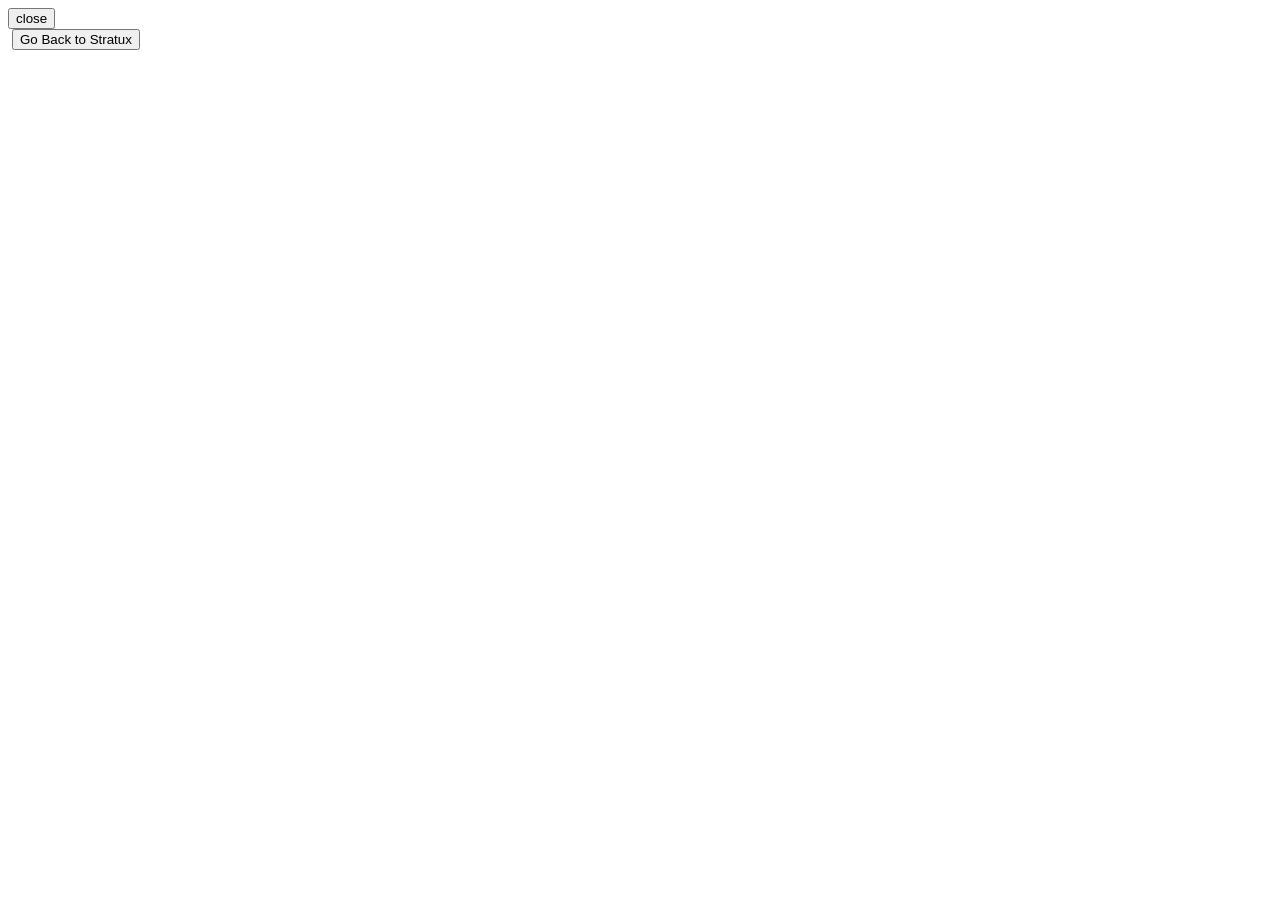
==== web/map.html @ dcf84987 "Added more robust airport route handling to suppress server 400 and 500 errors when no airport is fo" ====
<!DOCTYPE html>
<html lang="en">
  <head>
    <meta charset="UTF-8" />
    <meta name="viewport" content="width=device-width, initial-scale=1.0" />
    <title>Stratux Aviation Map</title>
    <script type="module" crossorigin src="/map.js"></script>
    <link rel="stylesheet" crossorigin href="/map.css">
  </head>
  <body>
    <div id="map"></div>
  <div id="popup" class="ol-popup">
      <a href="#" id="popup-closer" class="ol-popup-closer"><button>close</button></a>
      <div id="popup-content">
        <!-- Template for creating map weather popups -->
        <div class="tplcontainer" id="tplcontainer" style="display:none;">
          <div class="tplheader" id="tplheader">Terminal Area Forecast - ${id}</div>
          <table class="tplbody" id="tplbody">${weatherdata}</table>
          <div class="tplfooter" id="tplfooter">
            <textarea class="tplrawtext" id="tplrawtext" rows="2">${rawtext}</textarea>
            <button class="tplbutton" onclick="closePopup()">Exit</button>
          </div>
        </div>
      </div>
  </div>
  <img class="airplane" id="airplane" src="/images/airplane.png" alt="">
  <button id="closeBtn" class="closeBtn">Go Back to Stratux</button>
  </body>
</html>
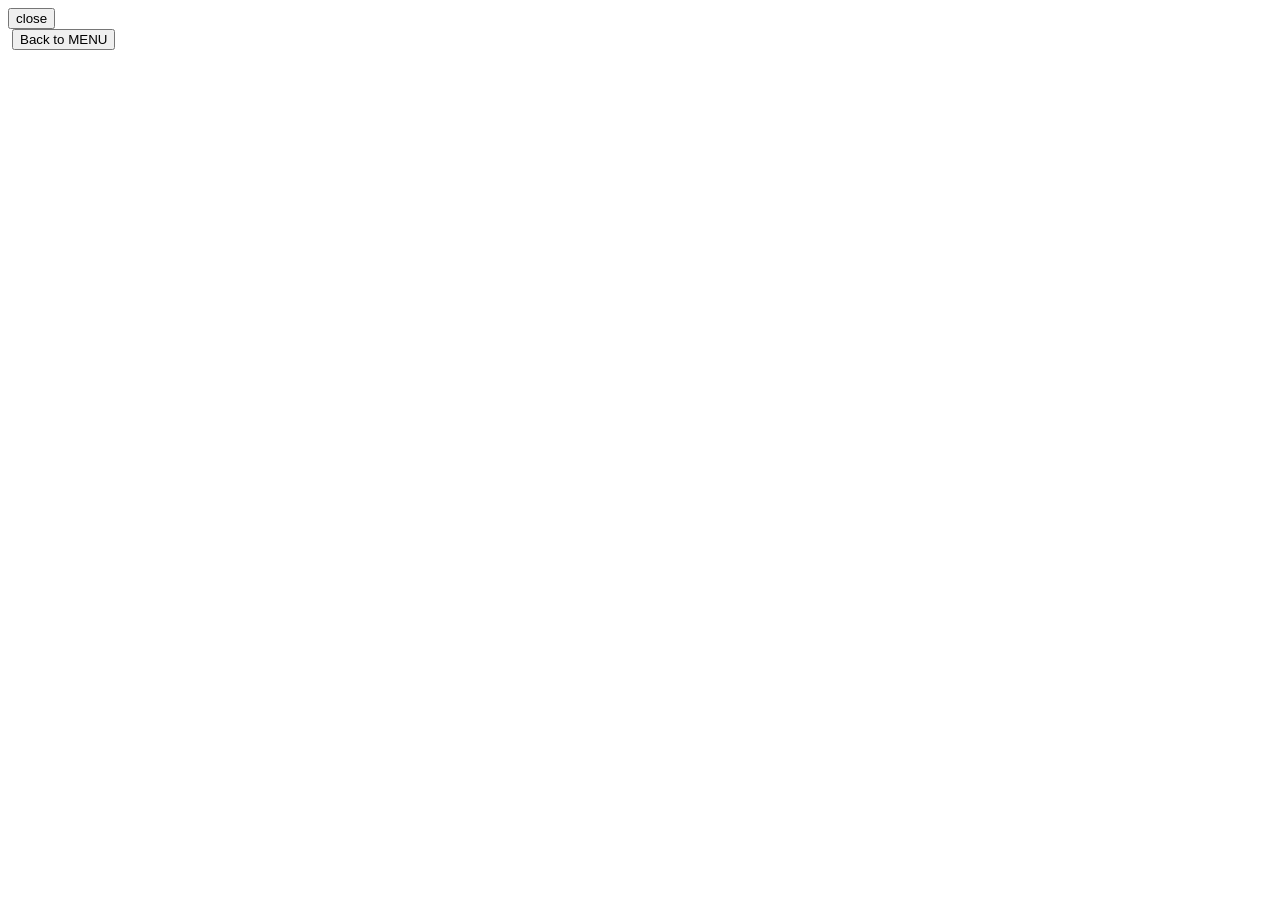
==== commit 5fb89dcd: "initial checkin with stratuxmap integration" ====
--- a/web/map.html
+++ b/web/map.html
@@ -1,29 +1,30 @@
 <!DOCTYPE html>
 <html lang="en">
-  <head>
-    <meta charset="UTF-8" />
-    <meta name="viewport" content="width=device-width, initial-scale=1.0" />
-    <title>Stratux Aviation Map</title>
-    <script type="module" crossorigin src="/map.js"></script>
-    <link rel="stylesheet" crossorigin href="/map.css">
-  </head>
-  <body>
-    <div id="map"></div>
+<head>
+  <meta charset="UTF-8" />
+  <meta name="viewport" content="width=device-width, initial-scale=1.0" />
+  <link rel="icon" type="image/png" href="/favicon.png">
+  <title>Stratux Aviation Map</title>
+  <script type="module" crossorigin src="/map.js"></script>
+  <link rel="stylesheet" crossorigin href="/map.css">
+</head>
+<body>
+  <div id="map"></div>
   <div id="popup" class="ol-popup">
-      <a href="#" id="popup-closer" class="ol-popup-closer"><button>close</button></a>
-      <div id="popup-content">
-        <!-- Template for creating map weather popups -->
-        <div class="tplcontainer" id="tplcontainer" style="display:none;">
-          <div class="tplheader" id="tplheader">Terminal Area Forecast - ${id}</div>
-          <table class="tplbody" id="tplbody">${weatherdata}</table>
-          <div class="tplfooter" id="tplfooter">
-            <textarea class="tplrawtext" id="tplrawtext" rows="2">${rawtext}</textarea>
-            <button class="tplbutton" onclick="closePopup()">Exit</button>
-          </div>
+    <a href="#" id="popup-closer" class="ol-popup-closer"><button>close</button></a>
+    <div id="popup-content">
+      <!-- Template for creating map weather popups -->
+      <div class="tplcontainer" id="tplcontainer" style="display:none;">
+        <div class="tplheader" id="tplheader">Terminal Area Forecast - ${id}</div>
+        <table class="tplbody" id="tplbody">${weatherdata}</table>
+        <div class="tplfooter" id="tplfooter">
+          <textarea class="tplrawtext" id="tplrawtext" rows="2">${rawtext}</textarea>
+          <button class="tplbutton" onclick="closePopup()">Close</button>
         </div>
       </div>
+    </div>
   </div>
   <img class="airplane" id="airplane" src="/images/airplane.png" alt="">
-  <button id="closeBtn" class="closeBtn">Go Back to Stratux</button>
-  </body>
+  <button id="closeBtn" class="closeBtn">Back to MENU</button>
+</body>
 </html>
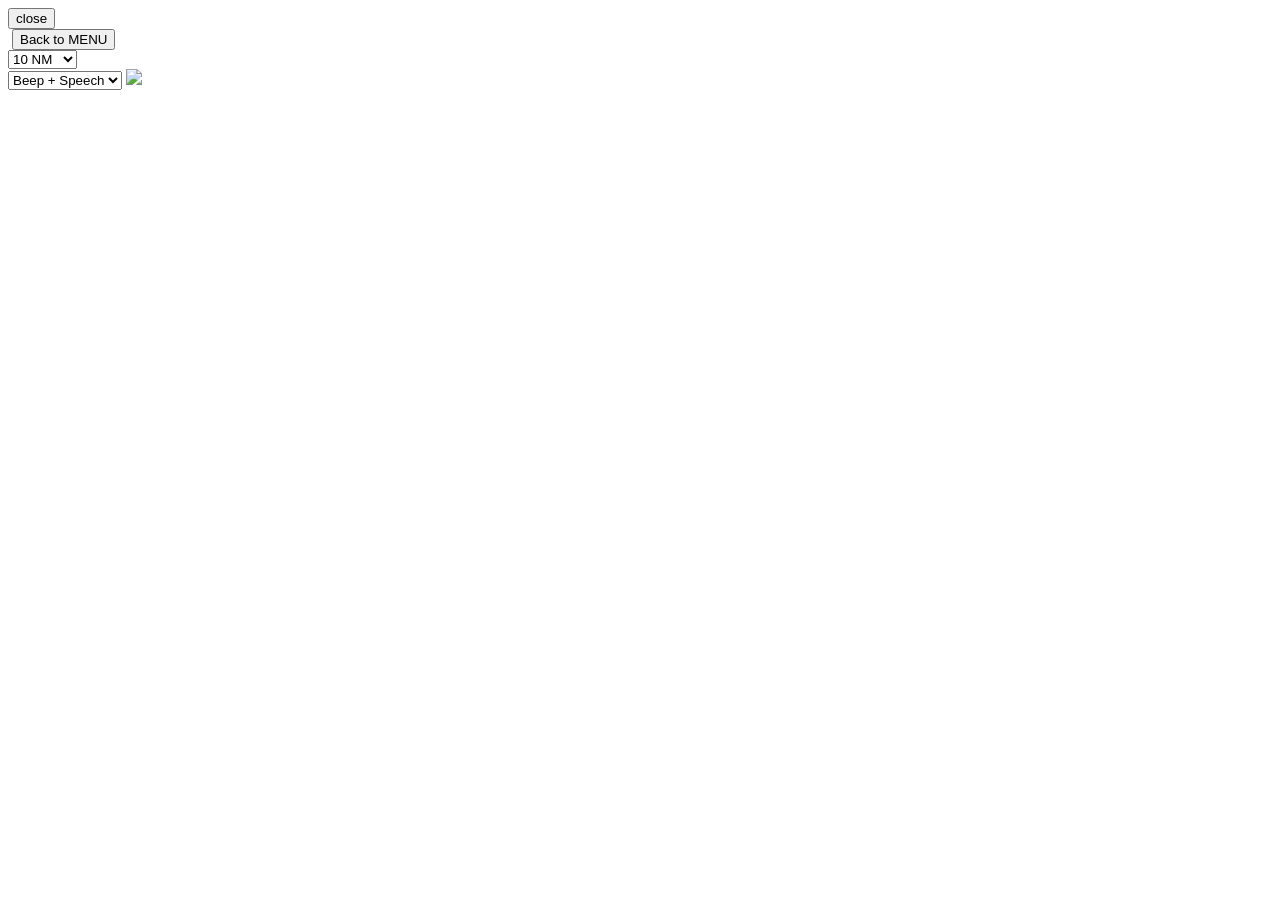
==== commit f3b5879b: "Added new query parameter for airportlist route to exclude heliports" ====
--- a/web/map.html
+++ b/web/map.html
@@ -3,8 +3,8 @@
 <head>
   <meta charset="UTF-8" />
   <meta name="viewport" content="width=device-width, initial-scale=1.0" />
-  <link rel="icon" type="image/png" href="/favicon.png">
-  <title>Stratux Aviation Map</title>
+  <link rel="icon" type="image/png" href="/images/logo-android3.png">
+  <title>Stratux Map</title>
   <script type="module" crossorigin src="/map.js"></script>
   <link rel="stylesheet" crossorigin href="/map.css">
 </head>
@@ -26,5 +26,45 @@
   </div>
   <img class="airplane" id="airplane" src="/images/airplane.png" alt="">
   <button id="closeBtn" class="closeBtn">Back to MENU</button>
+  <!-- Radar Scope -->
+   <div id="radar-container">
+      <div id="radar-title">
+        <div id="radar-display"></div>
+      </div>
+      <div id="radar-range-controls">
+        <span id="range-label">
+          <select id="radar-range-select">
+            <option value="5">5 NM</option>
+            <option value="10" selected>10 NM</option>
+            <option value="20">20 NM</option>
+            <option value="50">50 NM</option>
+            <option value="100">100 NM</option>
+          </select>
+        </span>
+      </div>
+      <div id="radar-sound-controls">
+        <span id="sound-selection-label">
+          <select id="sound-type-select">
+            <option value="0">Beep + Speech</option>
+            <option value="1">Beep Only</option>
+            <option value="2">Speech Only</option>
+            <!-- <option value="3">Sound Off</option> -->
+          </select>
+        </span>
+        <img id="sound-on-off" src="/images/soundON.svg">
+      </div>
+   </div>
+  <!-- Airport Radius Selection Dropdown -->
+  <div id="airport-radius-selector" class="airport-radius-selector" style="display: none;">
+    <div class="radius-header">Airport Search Radius</div>
+    <select id="radius-dropdown" class="radius-dropdown">
+      <option value="">Select radius...</option>
+      <option value="clear">Clear current radius</option>
+      <option value="10">10 mile radius</option>
+      <option value="25">25 mile radius</option>
+      <option value="50">50 mile radius</option>
+      <option value="100">100 mile radius</option>
+    </select>
+  </div>
 </body>
 </html>
